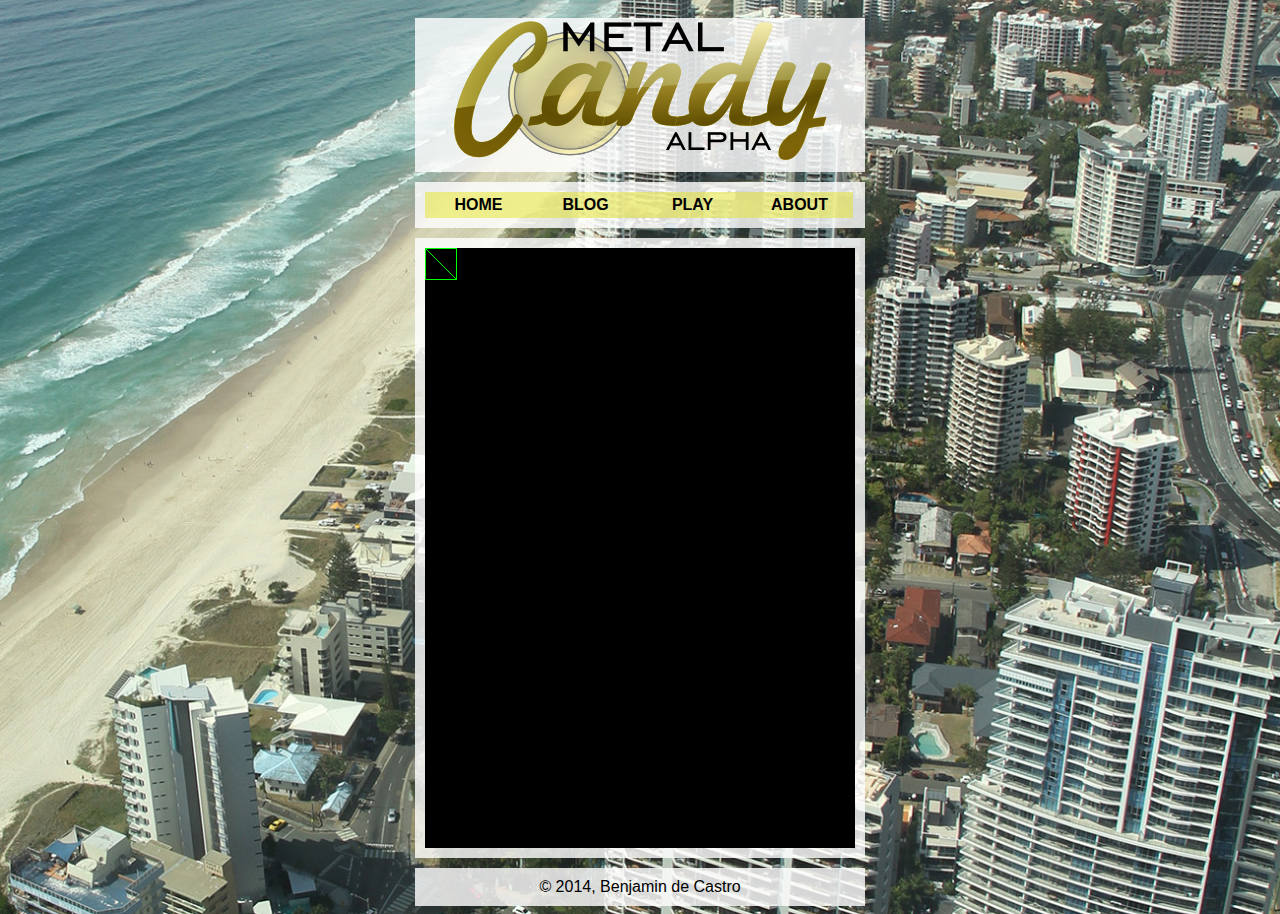
==== index.html @ 363daf92 "isolated website" ====
<!DOCTYPE html>
<html>
<script src="phaser/Phaser.js"></script>
<head>
    <meta charset="UTF-8">
    <link rel=stylesheet type="text/css" href="style/style.css">
    <title>Metal Candy</title>
    <script type="text/javascript" src="game/framework/phaser.js"></script>
</head>

<body>
    <div id="header">
        <img src="images/alphalogo.png" />
    </div>
    <div id="main">
        <ul>
            <li>
                <a href="/index.html">Home</a>
            </li>
            <li>
                <a href="/blog.html">Blog</a>
            </li>
            <li>
                <a href="/play.html">Play</a>
            </li>
            <li>
                <a href="/about.html">About</a>
            </li>
        </ul>
    </div>
    <div id="game">
        <script type="text/javascript" src="game/script/game.js"></script>
    </div>
    <div id="main">
        &copy; 2014, Benjamin de Castro
    </div>
</body>

</html>
---- style/style.css ----
/*Get Fonts*/
@font-face
{
font-family: Liberation;
src: url("/fonts/LiberationSans-Regular-webfont.woff")
src: url("/fonts/LiberationSans-Bold-webfont.woff")
}
/*id's*/
body {
    background-image: url(/images/background_au_lowres.jpg);
    background-repeat: no-repeat;
    background-size: cover;
    background-position: center;
    padding-top: 10px;
    font-family: Liberation, Helvetica, Arial, sans-serif;
}
#header {
    width: 450px;
    text-align: center;
    margin: auto;
    background-color: rgba(255, 255, 255, 0.81);
}
#navigation {
    list-style-type:none;
    display: inline;
    margin: 0;
    padding: 0;
    width: 0px;
}
#main {
    width: 430px;
    margin: auto;
    margin-top: 10px;
    padding: 10px;
    color: #000;
    text-align: center;
    background-color: rgba(255, 255, 255, 0.81);
}
#game {
    width: 430px;
    margin: auto;
    margin-top: 10px;
    padding: 10px;
    color: #000;
    text-align: center;
    background-color: rgba(255, 255, 255, 0.81);
}
/* Navigation List Properties*/
ul
{
list-style-type:none;
margin:0;
padding:0;
overflow:hidden;
}
li
{
float: left
}
a:link,a:visited
{
display:block;
width:99px;
font-weight:bold;
color:#000;
background-color:rgba(227, 227, 30, 0.48);
text-align:center;
padding:4px;
text-decoration:none;
text-transform:uppercase;
}
a:hover,a:active
{
background-color:#eb5555;
}
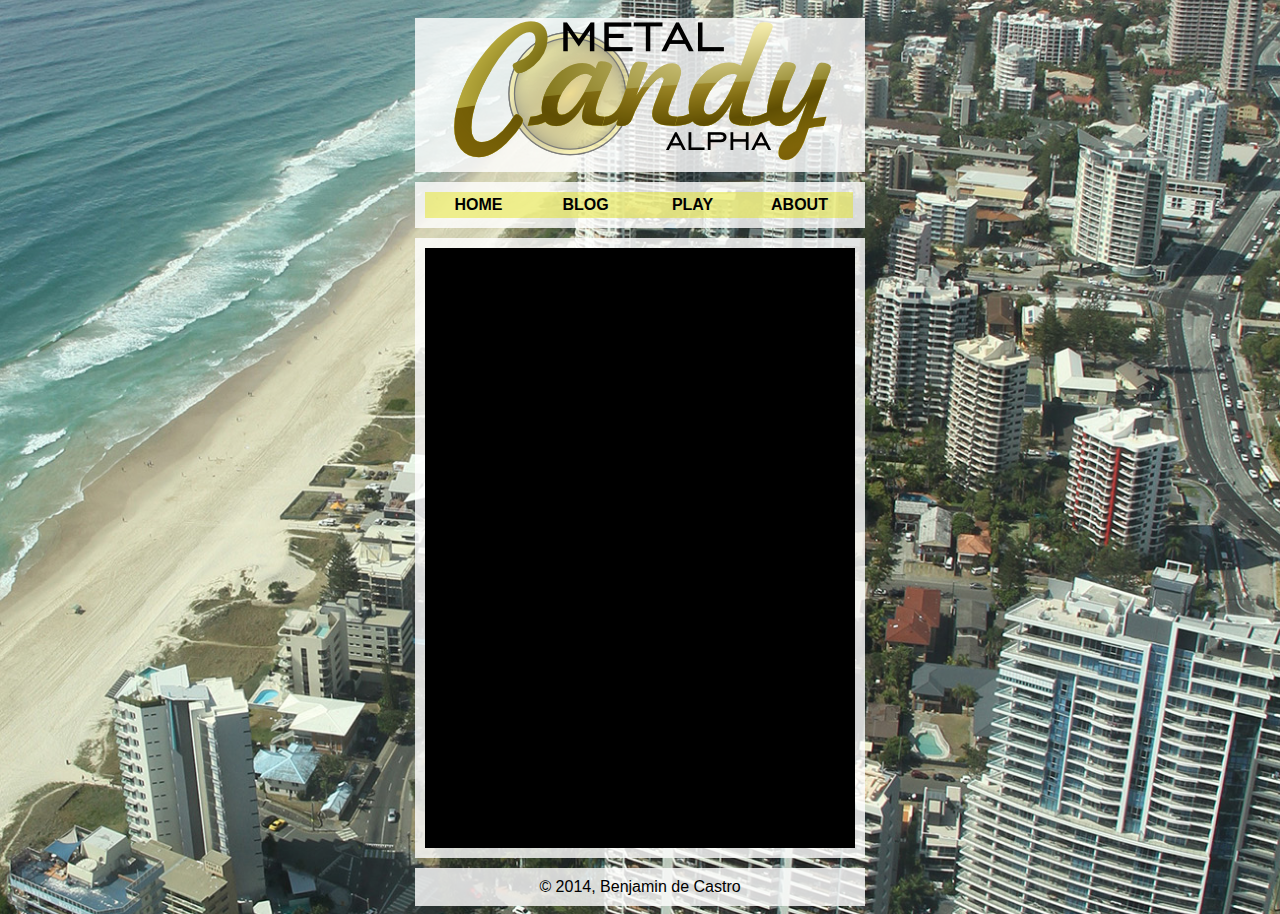
==== commit e74c0abd: "experimenting with physics" ====
--- a/index.html
+++ b/index.html
@@ -1,11 +1,12 @@
 <!DOCTYPE html>
 <html>
-<script src="phaser/Phaser.js"></script>
 <head>
     <meta charset="UTF-8">
     <link rel=stylesheet type="text/css" href="style/style.css">
+    <link rel="icon" href="/images/coin.png">
     <title>Metal Candy</title>
     <script type="text/javascript" src="game/framework/phaser.js"></script>
+    <script type="text/javascript" src="game/script/game.js"></script>
 </head>
 
 <body>
@@ -29,7 +30,6 @@
         </ul>
     </div>
     <div id="game">
-        <script type="text/javascript" src="game/script/game.js"></script>
     </div>
     <div id="main">
         &copy; 2014, Benjamin de Castro
--- a/style/style.css
+++ b/style/style.css
@@ -7,7 +7,7 @@
 }
 /*id's*/
 body {
-    background-image: url(/images/background_au_lowres.jpg);
+    background-image: url(../images/background_au_lowres.jpg);
     background-repeat: no-repeat;
     background-size: cover;
     background-position: center;
@@ -42,7 +42,6 @@
     margin-top: 10px;
     padding: 10px;
     color: #000;
-    text-align: center;
     background-color: rgba(255, 255, 255, 0.81);
 }
 /* Navigation List Properties*/
